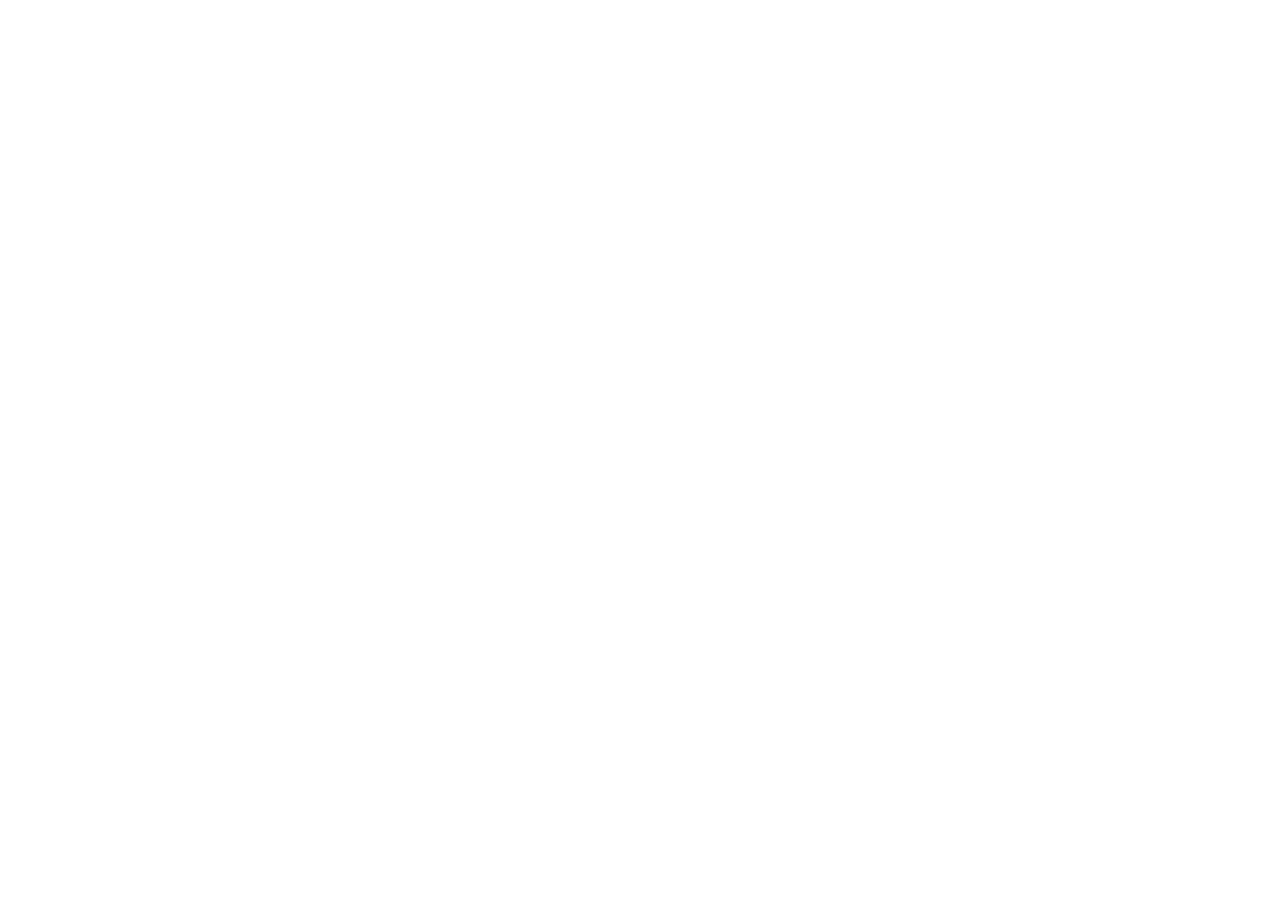
==== index.html @ 5effbf8e "Create index.html" ====
<!doctype html>

<html lang="en">
<head>
  <meta charset="utf-8">

  <title>Rafael Gomez - FreeCodeCamp Projects</title>
  <meta name="description" content="Rafael Gomez - FreeCodeCamp Projects">
  <meta name="author" content="Rafael Gomez">

  <link rel="stylesheet" href="css/styles.css">

</head>

<body>
  <script src="js/scripts.js"></script>
</body>
</html>
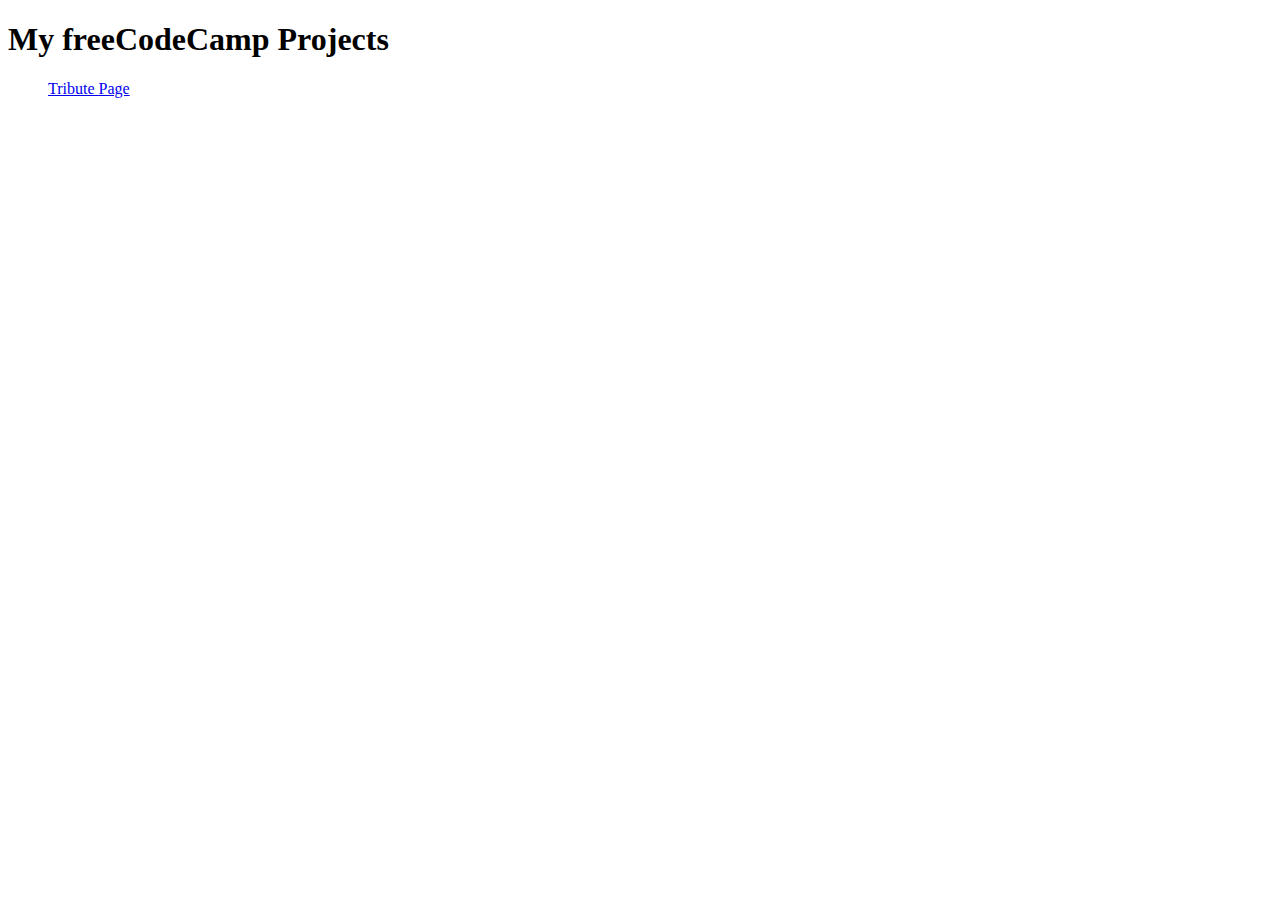
==== commit 01c2c656: "Update index.html" ====
--- a/index.html
+++ b/index.html
@@ -13,6 +13,11 @@
 </head>
 
 <body>
+  <h1>My freeCodeCamp Projects</h1>
+  
+  <ul>
+    <il><a href="/Projects/Front-End/TributePage/">Tribute Page</a></il>
+  </ul>
   <script src="js/scripts.js"></script>
 </body>
 </html>
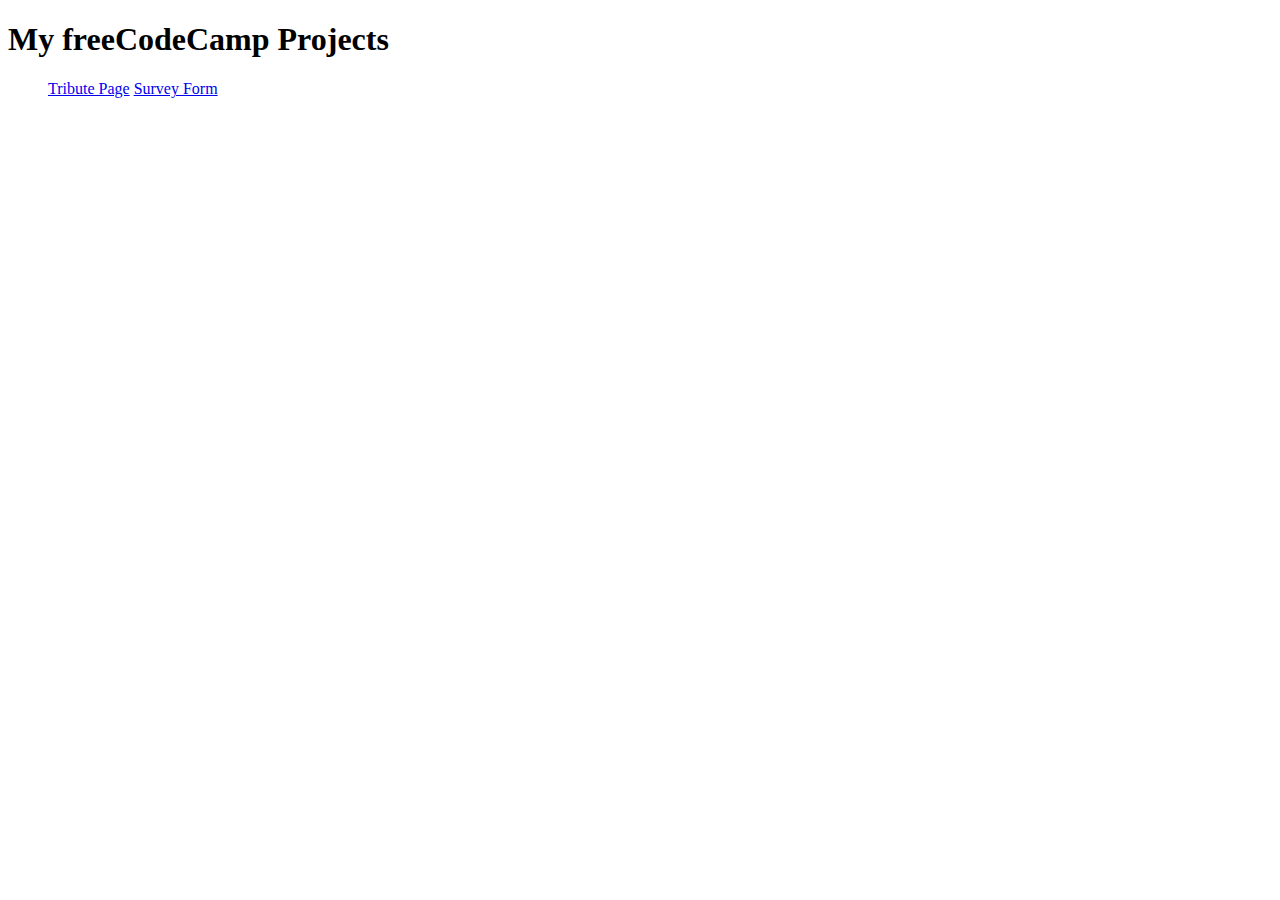
==== commit b2551f02: "Create index.html" ====
--- a/index.html
+++ b/index.html
@@ -16,7 +16,8 @@
   <h1>My freeCodeCamp Projects</h1>
   
   <ul>
-    <il><a href="/Projects/Front-End/TributePage/">Tribute Page</a></il>
+    <il><a href="/my-free-code-camp/Projects/Front-End/TributePage/">Tribute Page</a></il>
+    <il><a href="/my-free-code-camp/Projects/Front-End/SurveyForm/">Survey Form</a></il>
   </ul>
   <script src="js/scripts.js"></script>
 </body>
